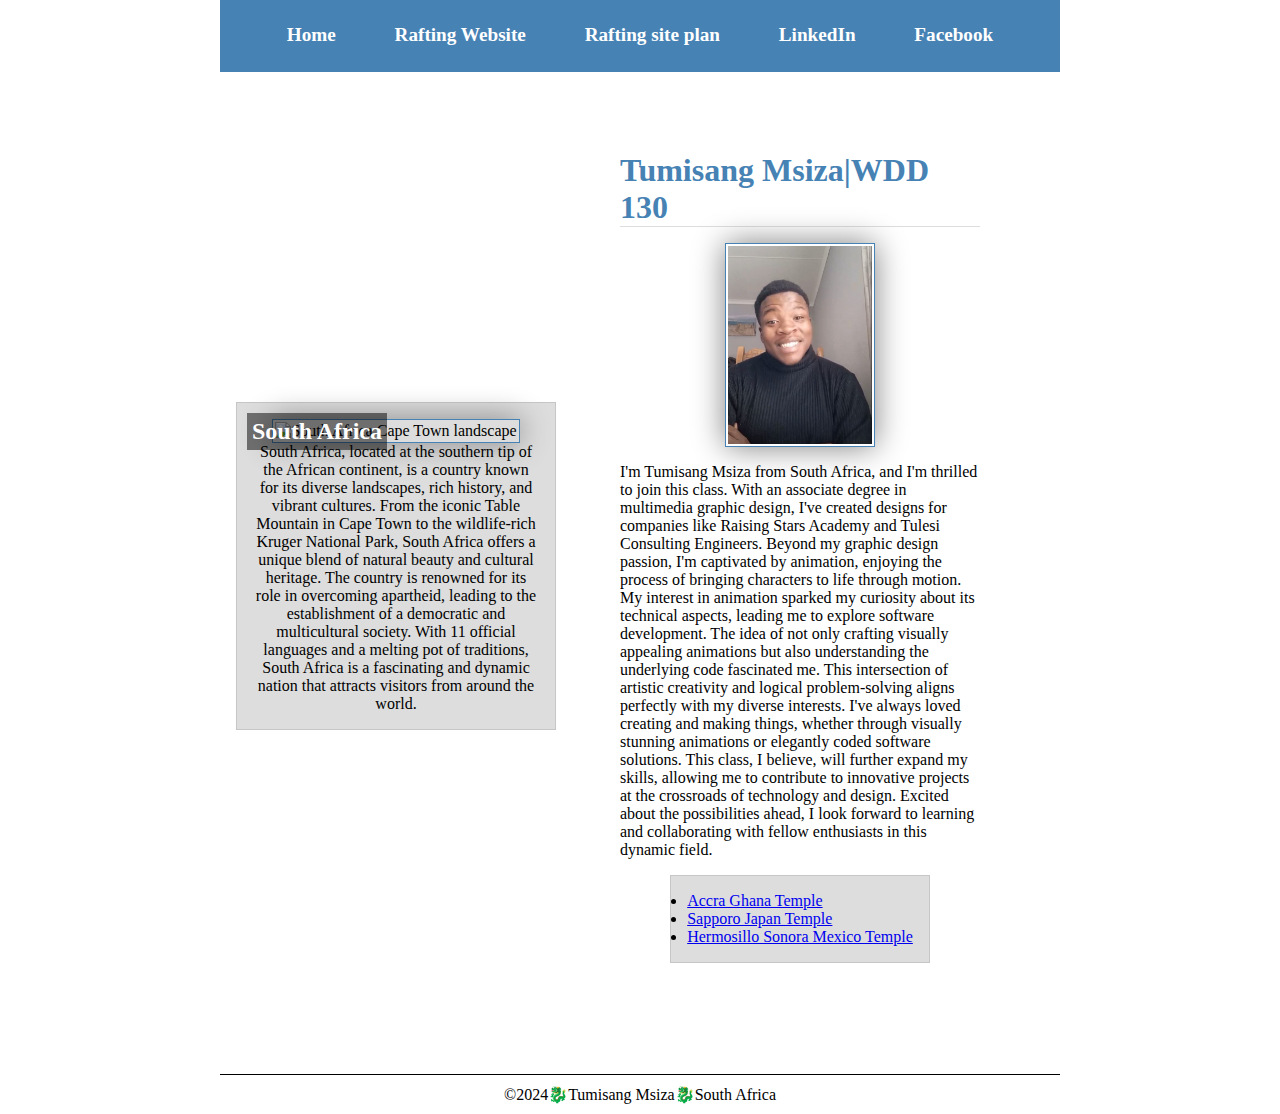
==== wwr/index.html @ d07d37dd "rafting project completed" ====
<!DOCTYPE html>
<html lang="en-US">
<head>
    <meta charset="utf-8">
    <meta name="viewport" content="width=device-width,initial-scale=1.0" >
    <title>Tumisang Msiza|WDD 130</title>
    <meta name="description" content="Tumisang Msiza's BYU WDD 130 webpage assignment">
    <meta name="author" content="Tumisang Msiza">
    <link rel="stylesheet" href="styles/styles.css">
</head>
<body>
    <header>
        <nav>
            <a href="www/index.html">Home</a>
            <a href="wwr/about.html">Rafting Website</a>
            <a href="wwr/site-plan-rafting.html">Rafting site plan</a>
            <a href="https://www.linkedin.com/in/tumisang-msiza-58b950267" target="_blank">LinkedIn</a>
            <a href="https://www.facebook.com/tumisang.msiza/" target="_blank">Facebook</a>
        </nav>
    </header>
    <div class="grid">
        <main>
            <h1>Tumisang Msiza|WDD 130</h1>
            <img src="images/profile.jpg" alt="An image of Tumisang Msiza" width="200" class="profile">
            <p>I'm Tumisang Msiza from South Africa, and I'm thrilled to join this class. With an associate degree in multimedia graphic design, I've created designs for companies like Raising Stars Academy and Tulesi Consulting Engineers. Beyond my graphic design passion, I'm captivated by animation, enjoying the process of bringing characters to life through motion.
                My interest in animation sparked my curiosity about its technical aspects, leading me to explore software development. The idea of not only crafting visually appealing animations but also understanding the underlying code fascinated me. This intersection of artistic creativity and logical problem-solving aligns perfectly with my diverse interests.
                I've always loved creating and making things, whether through visually stunning animations or elegantly coded software solutions. This class, I believe, will further expand my skills, allowing me to contribute to innovative projects at the crossroads of technology and design. Excited about the possibilities ahead, I look forward to learning and collaborating with fellow enthusiasts in this dynamic field.</p>
            <ul class="box">
                <li><a href="https://www.churchofjesuschrist.org/temples/details/accra-ghana-temple?lang=eng" target="_blank">Accra Ghana Temple</a></li>
                <li><a href="https://www.churchofjesuschrist.org/temples/details/sapporo-japan-temple?lang=eng" target="_blank">Sapporo Japan Temple</a></li>
                <li><a href="https://www.churchofjesuschrist.org/temples/details/hermosillo-sonora-mexico-temple?lang=eng" target="_blank">Hermosillo Sonora Mexico Temple</a></li>
            </ul>
        </main>
        <aside class="box">
            <h2>South Africa</h2>
            <img src="https://assets.princess.com/is/image/princesscruises/cape-town-south-africa-aerial-view-sunset-table-mountain-harbor:16x9?ts=1697265855381" alt="South Africa Cape Town landscape">
            <p>South Africa, located at the southern tip of the African continent, is a country known for its diverse landscapes, rich history, and vibrant cultures. From the iconic Table Mountain in Cape Town to the wildlife-rich Kruger National Park, South Africa offers a unique blend of natural beauty and cultural heritage. The country is renowned for its role in overcoming apartheid, leading to the establishment of a democratic and multicultural society. With 11 official languages and a melting pot of traditions, South Africa is a fascinating and dynamic nation that attracts visitors from around the world.</p>
        </aside>
    </div>
    <footer>
        <p>©2024🐉Tumisang Msiza🐉South Africa</p>
    </footer>
    <!-- Last modified: 2024-06-27 -->
</body>
</html>
---- wwr/styles/styles.css ----
* {
  margin: 0;
  padding: 0;
  box-sizing: border-box;
}

body {
  font-size: 16px;
  font-family: cursive fantasy;
}

header, .grid, footer {
  max-width: 840px;
  margin: 0 auto;
}

nav {
  background-color: steelblue;
  padding: 1rem;
  display: flex;
  justify-content: space-evenly;
  align-items: center;
}

nav a {
  display: block;
  padding: 0.5rem;
  text-decoration: none;
  font-size: 1.2rem;
  font-weight: 700;
  color: #fff;
  border-bottom: 2px solid transparent;
  transition: border-bottom 0.3s ease;
}

nav a:hover {
  border-bottom: 2px solid #fff;
}

h1 {
  color: steelblue;
  border-bottom: 1px solid #ddd;
}

.grid {
  display: grid;
  align-items: center;
  grid-template-columns: 20rem 1fr;
}

main {
  grid-column: 2/3;
  margin: 5rem;
  display: flex;
  flex-direction: column;
  align-items: center;
}

aside {
  width: 20rem;
  margin: 1rem;
  border: 1px solid rgba(0, 0, 0, 0.2);
  padding: 1rem;
  background-color: #eee;
  color: #333;
  text-align: center;
  position: relative;
  grid-column: 1/2;
  grid-row: 1/2;
}

aside h2 {
  position: absolute;
  top: 10px;
  left: 10px;
  color: white;
  background-color: rgba(0, 0, 0, 0.5);
  padding: 5px;
}

main img {
  width: 150px;
  height: auto;
  border: 1px solid steelblue;
  padding: 2px;
  box-shadow: 0 0 30px gray;
  margin-bottom: 1rem;
  float: right;
}

aside img {
  max-width: 100%;
  height: auto;
  border: 1px solid steelblue;
  padding: 2px;
  box-shadow: 0 0 30px gray;
}

p {
  padding: 0;
}

footer {
  margin-top: 15px;
  border-top: 1px solid #000;
  text-align: center;
  padding: 10px;
}

/* Class Selectors */
.box {
  margin: 1rem;
  border: 1px solid rgba(0, 0, 0, 0.1);
  padding: 1rem;
  background-color: #ddd;
  color: #000;
}

.indent {
  padding-left: 2rem;
}

.profile {
  float: right;
  margin: 1rem;
}

/* General Section Styling */
section {
    margin: 20px auto;
    padding: 20px;
    max-width: 1200px;
    background-color: #f9f9f9;
    border-radius: 5px;
    box-shadow: 0 2px 5px rgba(0, 0, 0, 0.1);
}

/* Article Styling */
article {
    margin: 20px 0;
    padding: 15px;
    border: 1px solid #ddd;
    border-radius: 5px;
    box-shadow: 2px 2px 5px rgba(0, 0, 0, 0.1);
}

/* Image Styling */
article img {
    width: 100%;
    height: auto;
    margin-bottom: 10px;
    border-radius: 5px;
}

/* Table Styling */
table {
    width: 100%;
    border-collapse: collapse;
    margin: 20px 0;
}

table, th, td {
    border: 1px solid #ddd;
}

th, td {
    padding: 12px;
    text-align: left;
}

th {
    background-color: #f2f2f2;
}

tr:nth-child(even) {
    background-color: #f9f9f9;
}

/* Footer Link Styling */
footer a {
    color: #007BFF;
    text-decoration: none;
}

footer a:hover {
    text-decoration: underline;
}

/* Active Link Styling */
nav .active {
    font-weight: bold;
    color: #007BFF;
}
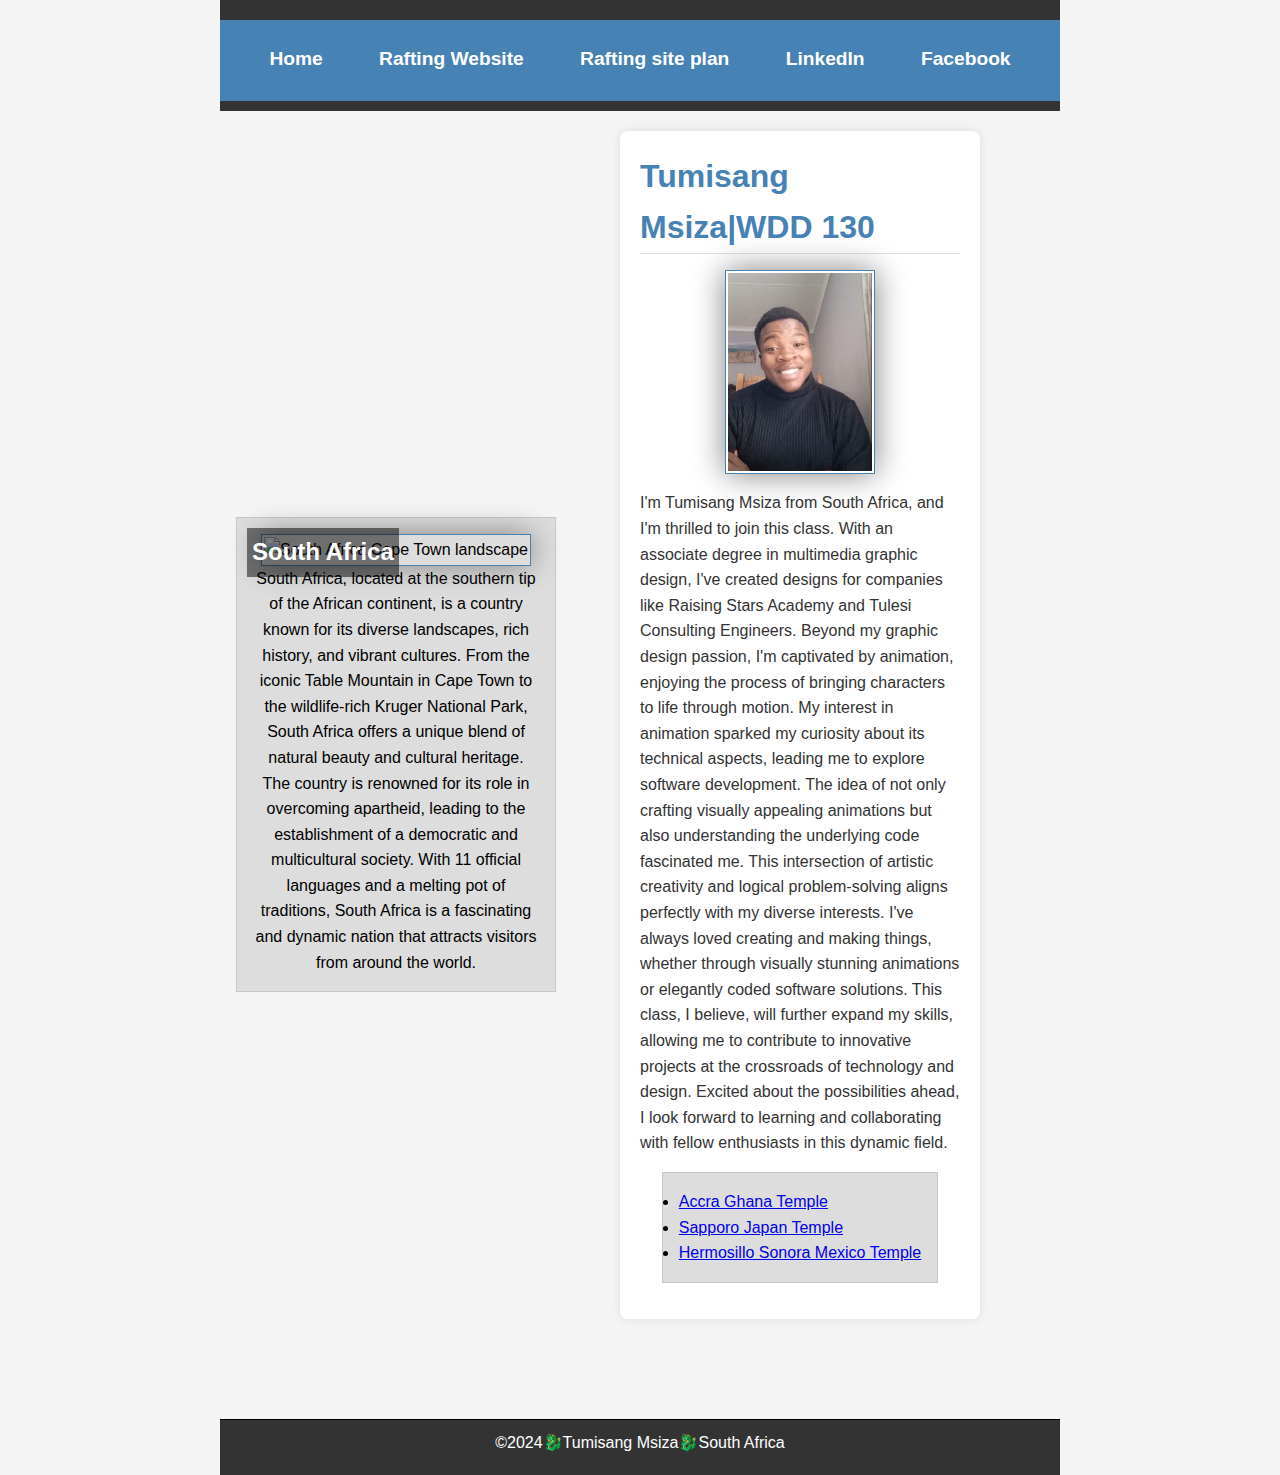
==== commit 22fa774c: "rafting project completed" ====
--- a/wwr/index.html
+++ b/wwr/index.html
@@ -11,8 +11,8 @@
 <body>
     <header>
         <nav>
-            <a href="www/index.html">Home</a>
-            <a href="wwr/about.html">Rafting Website</a>
+            <a href="wwr/index.html">Home</a>
+            <a href="wwr/Rafting.html">Rafting Website</a>
             <a href="wwr/site-plan-rafting.html">Rafting site plan</a>
             <a href="https://www.linkedin.com/in/tumisang-msiza-58b950267" target="_blank">LinkedIn</a>
             <a href="https://www.facebook.com/tumisang.msiza/" target="_blank">Facebook</a>
--- a/wwr/styles/styles.css
+++ b/wwr/styles/styles.css
@@ -191,3 +191,148 @@
     font-weight: bold;
     color: #007BFF;
 }
+/* General Reset */
+* {
+    margin: 0;
+    padding: 0;
+    box-sizing: border-box;
+}
+
+/* Body and Main Container */
+body {
+    font-family: Arial, sans-serif;
+    line-height: 1.6;
+    color: #333;
+    background-color: #f4f4f4;
+}
+
+#content {
+    max-width: 1200px;
+    margin: 0 auto;
+    padding: 20px;
+}
+
+/* Header */
+header {
+    background: #333;
+    color: #fff;
+    padding: 10px 0;
+    text-align: center;
+}
+
+header a {
+    color: #fff;
+    text-decoration: none;
+    margin: 0 15px;
+}
+
+header a:hover {
+    text-decoration: underline;
+}
+
+.logo {
+    width: 150px;
+}
+
+/* Navigation */
+nav {
+    margin-top: 10px;
+}
+
+/* Hero Section */
+#hero {
+    background: url('images/hero.jpg') no-repeat center center/cover;
+    color: #fff;
+    padding: 100px 20px;
+    text-align: center;
+}
+
+#hero-box {
+    background: rgba(0, 0, 0, 0.5);
+    padding: 20px;
+    display: inline-block;
+}
+
+.faq-title {
+    font-size: 2em;
+    margin-bottom: 10px;
+}
+
+#faq-msg h4 {
+    font-size: 1.2em;
+}
+
+/* Main Content */
+main {
+    background: #fff;
+    padding: 20px;
+    margin-top: 20px;
+    border-radius: 8px;
+    box-shadow: 0 0 10px rgba(0, 0, 0, 0.1);
+}
+
+form ul {
+    list-style: none;
+}
+
+form li {
+    margin-bottom: 15px;
+}
+
+label {
+    display: block;
+    margin-bottom: 5px;
+}
+
+input[type="text"],
+input[type="email"],
+textarea {
+    width: 100%;
+    padding: 10px;
+    border: 1px solid #ccc;
+    border-radius: 4px;
+}
+
+button {
+    background: #333;
+    color: #fff;
+    border: none;
+    padding: 10px 15px;
+    border-radius: 4px;
+    cursor: pointer;
+}
+
+button:hover {
+    background: #555;
+}
+
+/* Footer */
+footer {
+    background: #333;
+    color: #fff;
+    padding: 10px 0;
+    text-align: center;
+    margin-top: 20px;
+}
+
+footer p {
+    margin-bottom: 10px;
+}
+
+footer a {
+    color: #fff;
+    text-decoration: none;
+}
+
+footer a:hover {
+    text-decoration: underline;
+}
+
+.social a {
+    margin: 0 10px;
+}
+
+.social img {
+    width: 24px;
+    vertical-align: middle;
+}
